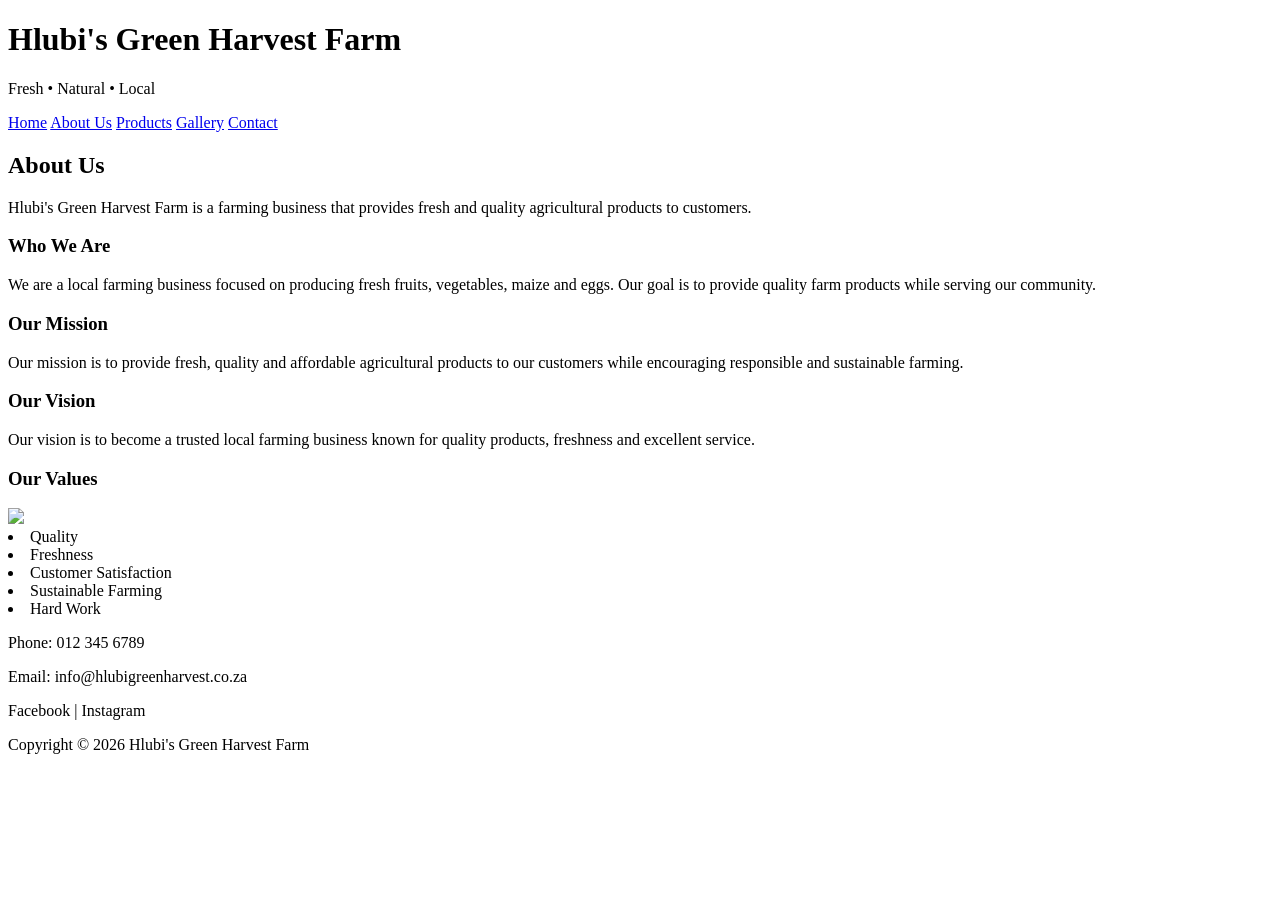
==== about.html @ 699552c1 "Add files via upload" ====
<!DOCTYPE html>
<html lang="en">

<head>
    <meta charset="UTF-8">
    <meta name="viewport" content="width=device-width, initial-scale=1.0">
    <title>About Us - Hlubi's Green Harvest Farm</title>
</head>

<body>

    <header>
        <h1>Hlubi's Green Harvest Farm</h1>
        <p>Fresh • Natural • Local</p>
    </header>
<!--The nav bar with links -->
    <nav>
        <a href="index.html">Home</a>
        <a href="about.html">About Us</a>
        <a href="products.html">Products</a>
        <a href="gallery.html">Gallery</a>
        <a href="contact.html">Contact</a>
    </nav>
<!--Main content section-->
    <main>
<!--About Us introduction-->
        <h2>About Us</h2>

        <p>
            Hlubi's Green Harvest Farm is a farming business that
            provides fresh and quality agricultural products to customers.
        </p>

        <h3>Who We Are</h3>

        <p>
            We are a local farming business focused on producing
            fresh fruits, vegetables, maize and eggs. Our goal is
            to provide quality farm products while serving our community.
        </p>

        <h3>Our Mission</h3>

        <p>
            Our mission is to provide fresh, quality and affordable
            agricultural products to our customers while encouraging
            responsible and sustainable farming.
        </p>

        <h3>Our Vision</h3>

        <p>
            Our vision is to become a trusted local farming business
            known for quality products, freshness and excellent service.
        </p>

        <h3>Our Values</h3>
<img src="images\image0 (3).png"
        <ul>
            <li>Quality</li>
            <li>Freshness</li>
            <li>Customer Satisfaction</li>
            <li>Sustainable Farming</li>
            <li>Hard Work</li>
        </ul>

    </main>

    <footer>
        <p>Phone: 012 345 6789</p>
        <p>Email: info@hlubigreenharvest.co.za</p>
        <p>Facebook | Instagram</p>
        <p>Copyright © 2026 Hlubi's Green Harvest Farm</p>
    </footer>

</body>
</html>
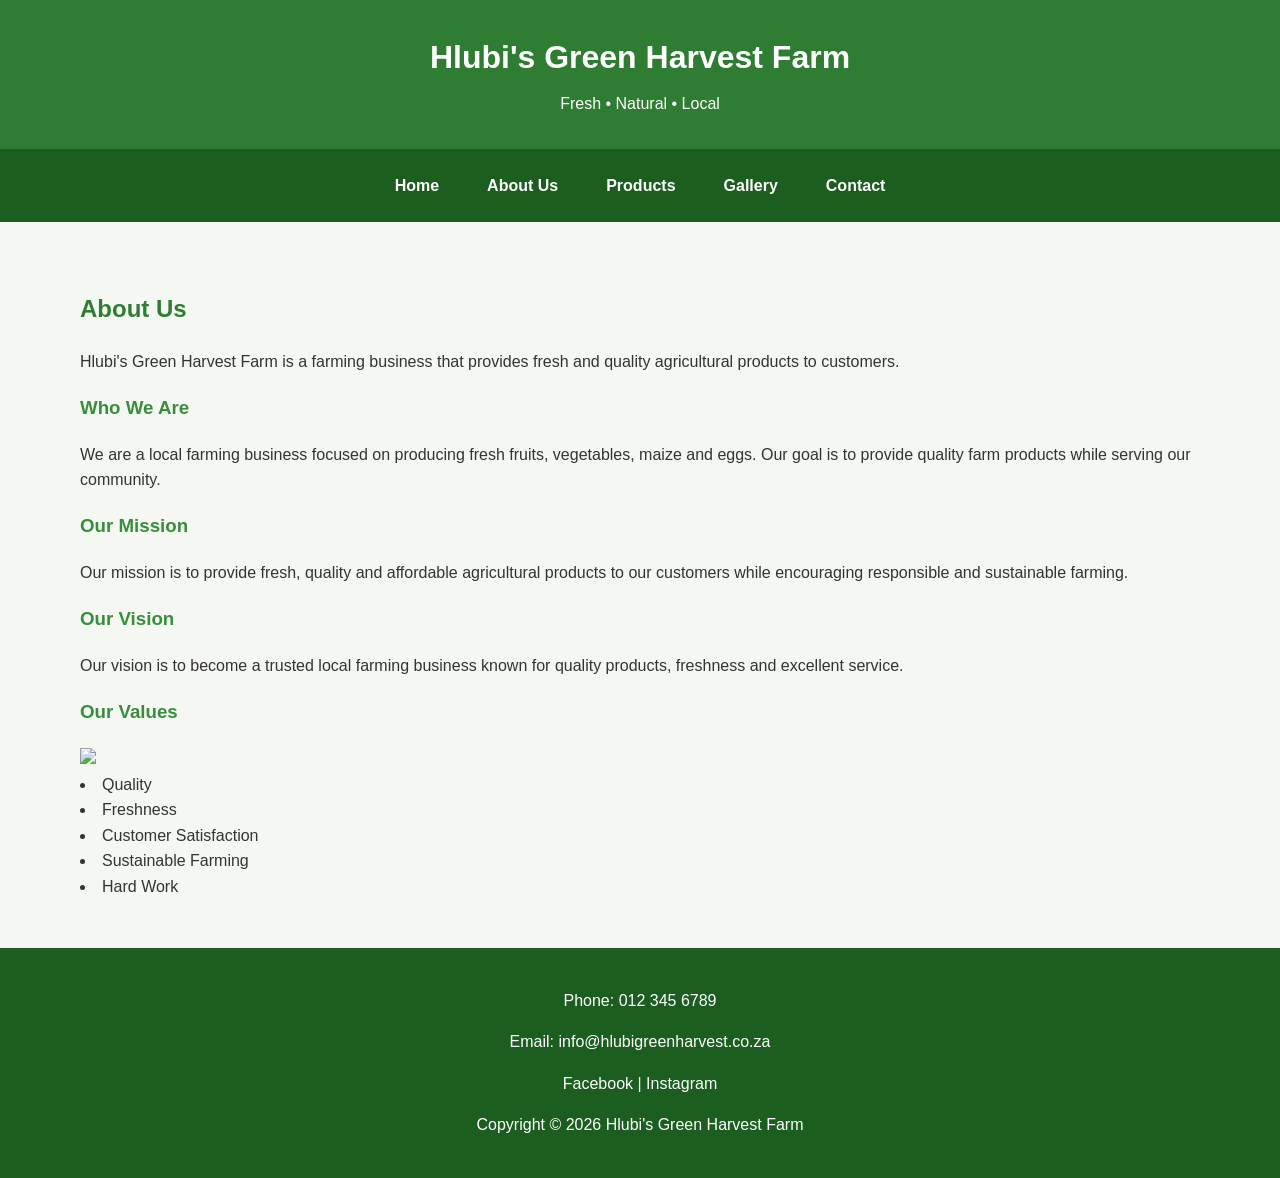
==== commit ce13765b: "Upload final website for part 2." ====
--- a/about.html
+++ b/about.html
@@ -5,6 +5,7 @@
     <meta charset="UTF-8">
     <meta name="viewport" content="width=device-width, initial-scale=1.0">
     <title>About Us - Hlubi's Green Harvest Farm</title>
+     <link rel="stylesheet" href="style.css">
 </head>
 
 <body>
--- a/style.css
+++ b/style.css
@@ -0,0 +1,142 @@
+/* General page styling */
+* {
+    box-sizing: border-box;
+}
+
+body {
+    margin: 0;
+    font-family: Arial, sans-serif;
+    font-size: 1rem;
+    line-height: 1.6;
+    background-color: #f5f8f2;
+    color: #333;
+}
+
+/* Header section */
+header {
+    background-color: #2e7d32;
+    color: white;
+    text-align: center;
+    padding: 2rem;
+}
+
+header h1 {
+    margin: 0;
+    font-size: 2rem;
+}
+
+header p {
+    margin: 0.5rem 0 0;
+}
+
+/* Navigation bar */
+nav {
+    background-color: #1b5e20;
+    display: flex;
+    justify-content: center;
+    flex-wrap: wrap;
+    gap: 1rem;
+    padding: 1rem;
+}
+
+nav a {
+    color: white;
+    text-decoration: none;
+    font-weight: bold;
+    padding: 0.5rem 1rem;
+}
+
+/* Navigation hover , focus, and active states */
+nav a:hover {
+    background-color: #81c784;
+    color: #1b5e20;
+}
+
+nav a:focus {
+    background-color: #81c784;
+    color: #1b5e20;
+}
+
+nav a:active {
+    background-color: #4caf50;
+    color: white;
+}
+
+
+/* Main content */
+main {
+    width: 90%;
+    max-width: 1200px;
+    margin: 2rem auto;
+    padding: 1rem;
+}
+
+h2 {
+    color: #2e7d32;
+}
+
+h3 {
+    color: #388e3c;
+}
+
+/* Images */
+img {
+    max-width: 100%;
+    height: auto; 
+}
+
+/* Footer */
+footer {
+    background-color: #1b5e20;
+    color: white;
+    text-align: center;
+    padding: 1.5rem;
+    margin-top: 2rem;
+}
+
+/* Mobile devices */
+@media (max-width: 600px) {
+    header h1 {
+        font-size: 1.5rem;
+    }
+
+    nav {
+        flex-direction: column;
+        align-items: center;
+    }
+
+    main {
+        width: 95%;
+        padding: 0.5rem;
+    }
+    /* ADD THIS HERE: */
+    .product-container {
+        grid-template-columns: 1fr;
+    } 
+}
+
+/* Tablet devices */
+@media (min-width: 601px) and (max-width: 900px) {
+    header h1 {
+        font-size: 1.8rem;
+    }
+
+    main {
+        width: 92%;
+    }
+}
+
+
+/*Product layout*/
+.product-container {
+    display: grid;
+    grid-template-columns: repeat(2, 1fr);
+    gap: 1.5rem;
+    margin-top: 1.5rem;
+}
+
+.product-container section {
+    background-color: white;
+    padding: 1.5rem;
+    border-radius: 8px;
+}
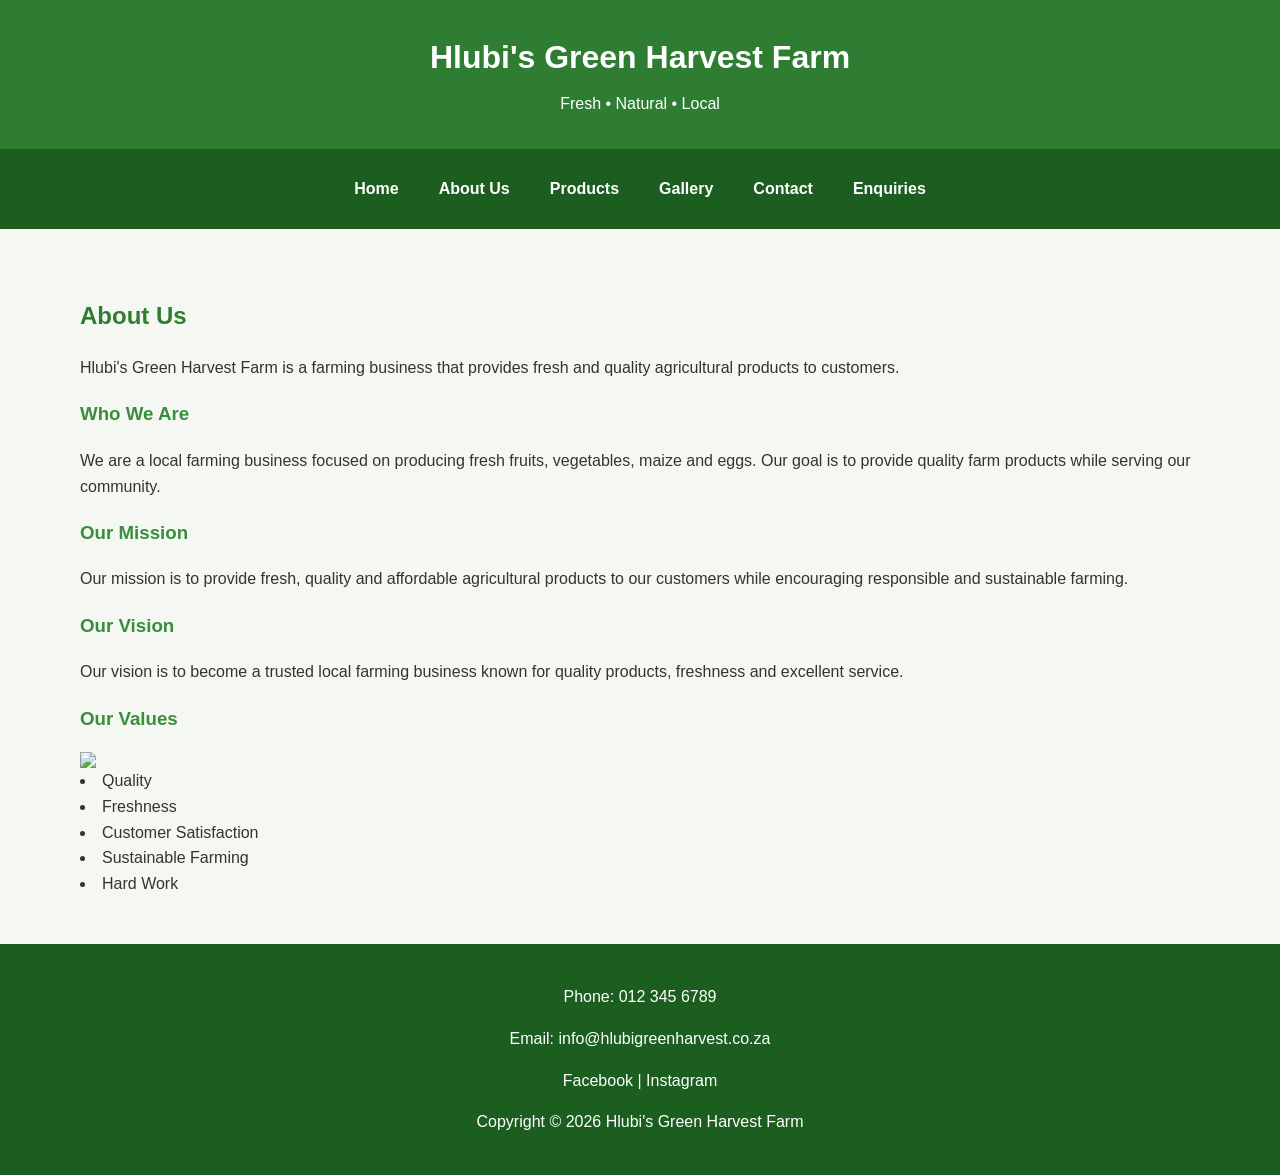
==== commit f0bda4a5: "Updated website files and added some files" ====
--- a/about.html
+++ b/about.html
@@ -5,6 +5,8 @@
     <meta charset="UTF-8">
     <meta name="viewport" content="width=device-width, initial-scale=1.0">
     <title>About Us - Hlubi's Green Harvest Farm</title>
+    <meta name="description" content="Learn more about Hlubi's Green Harvest Farm and our commitment to providing fresh,natural and locally grown products.">
+    <meta name="keywords" content="about our farm,Green Harvest Farm, fresh produce, local farming, sustainable agriculture">
      <link rel="stylesheet" href="style.css">
 </head>
 
@@ -21,6 +23,7 @@
         <a href="products.html">Products</a>
         <a href="gallery.html">Gallery</a>
         <a href="contact.html">Contact</a>
+        <a href="enquiry.html">Enquiries</a>
     </nav>
 <!--Main content section-->
     <main>
--- a/style.css
+++ b/style.css
@@ -34,16 +34,20 @@
     background-color: #1b5e20;
     display: flex;
     justify-content: center;
+    align-items: center;
     flex-wrap: wrap;
-    gap: 1rem;
+    gap: 0.5rem;
     padding: 1rem;
 }
 
 nav a {
+    display: inline-block;
     color: white;
     text-decoration: none;
     font-weight: bold;
-    padding: 0.5rem 1rem;
+    padding: 0.7rem 1rem;
+    text-align: center;
+    border-radius: 5px;
 }
 
 /* Navigation hover , focus, and active states */
@@ -80,7 +84,10 @@
 }
 
 /* Images */
+/* Responsive images */
 img {
+    display: block;
+    width: 100%;
     max-width: 100%;
     height: auto; 
 }
@@ -102,7 +109,13 @@
 
     nav {
         flex-direction: column;
-        align-items: center;
+        align-items: stretch;
+        gap: 0.3rem;
+    }
+
+    nav a {
+        width: 100%;
+        text-align: center;
     }
 
     main {
@@ -123,6 +136,15 @@
 
     main {
         width: 92%;
+    }
+
+    /*Tablet navigation */
+    nav {
+        gap: 0.5rem;
+        padding: 0.7rem;
+    }
+nav a {
+        padding: 0.5rem 0.7rem;
     }
 }
 
@@ -139,4 +161,139 @@
     background-color: white;
     padding: 1.5rem;
     border-radius: 8px;
-}+}
+
+/* Gallery layout */
+.gallery-container {
+    display: grid;
+    grid-template-columns: repeat(2, 1fr);
+    gap: 1.5rem;
+}
+
+.gallery-container img {
+    width: 100%;
+    height: 220px;
+    object-fit: cover;
+    border-radius: 8px;
+}
+
+/* Mobile gallery */
+@media (max-width: 600px) {
+    .gallery-container {
+        grid-template-columns: 1fr;
+    }
+}
+
+/*Image Gallery Lightbox */
+.lightbox {
+    display: none;
+    position: fixed;
+    top: 0;
+    left: 0;
+    width: 100%;
+    height: 100%;
+    background-color: rgba(0, 0, 0, 0.9);
+    justify-content: center;
+    align-items: center;
+    z-index: 1000;
+    
+}
+
+.lightbox img {
+    max-width: 80%;
+    max-height: 80%;
+    object-fit: contain;
+}
+
+.close-lightbox {
+    position: absolute;
+    top: 20px;
+    right: 35px;
+    font-size: 40px;
+    color: white;
+    cursor: pointer;
+}
+
+/* Image Hover Animation */
+.gallery-container img,
+.product img {
+    transition: transform 0.4s ease;
+    cursor: pointer;
+}
+
+.gallery-container img:hover,
+.product img:hover {
+    transform: scale(1.05);
+}
+
+/* Button Hover Animation */
+input[type="submit"] {
+    transition: background-color 0.3s ease, transform 0.3s ease;
+}
+
+input[type="submit"]:hover {
+    transform: scale(1.05);
+}
+
+/* Mobile Navigation */
+@media screen and (max-width: 600px) {
+    nav {
+        display: flex;
+        flex-direction: column;
+        align-items: stretch;
+    }
+
+    nav a {
+        display: block;
+        text-align: center;
+        padding: 12px;
+    }
+}
+/* Resize farm logo */
+header img.logo {
+    width: 100px !important;
+    max-width: 100px !important;
+    height: auto !important;
+    display: block;
+    margin: 10px auto;
+}
+/* FAQ Accordion */
+.accordion {
+    background-color: #4CAF50;
+    color: white;
+    cursor: pointer;
+    padding: 15px;
+    width: 100%;
+    text-align: left;
+    border: none;
+    outline: none;
+    font-size: 16px;
+    margin-top: 5px;
+    transition: background-color 0.3s ease;
+}
+
+.accordion:hover {
+    background-color: #388E3C;
+}
+
+.panel {
+    display: none;
+    padding: 10px 15px;
+    background-color: #f1f1f1;
+}
+/* Product Tabs */
+.tab-buttons {
+    margin: 20px 0;
+    text-align: center;
+}
+
+.tab-button {
+    background-color: #4CAF50;
+    color: white;
+    border: none;
+    padding: 12px 20px;
+    margin: 5px;
+    cursor: pointer;
+    border-radius: 5px;
+    transition: background-color 0.3s ease;
+}
